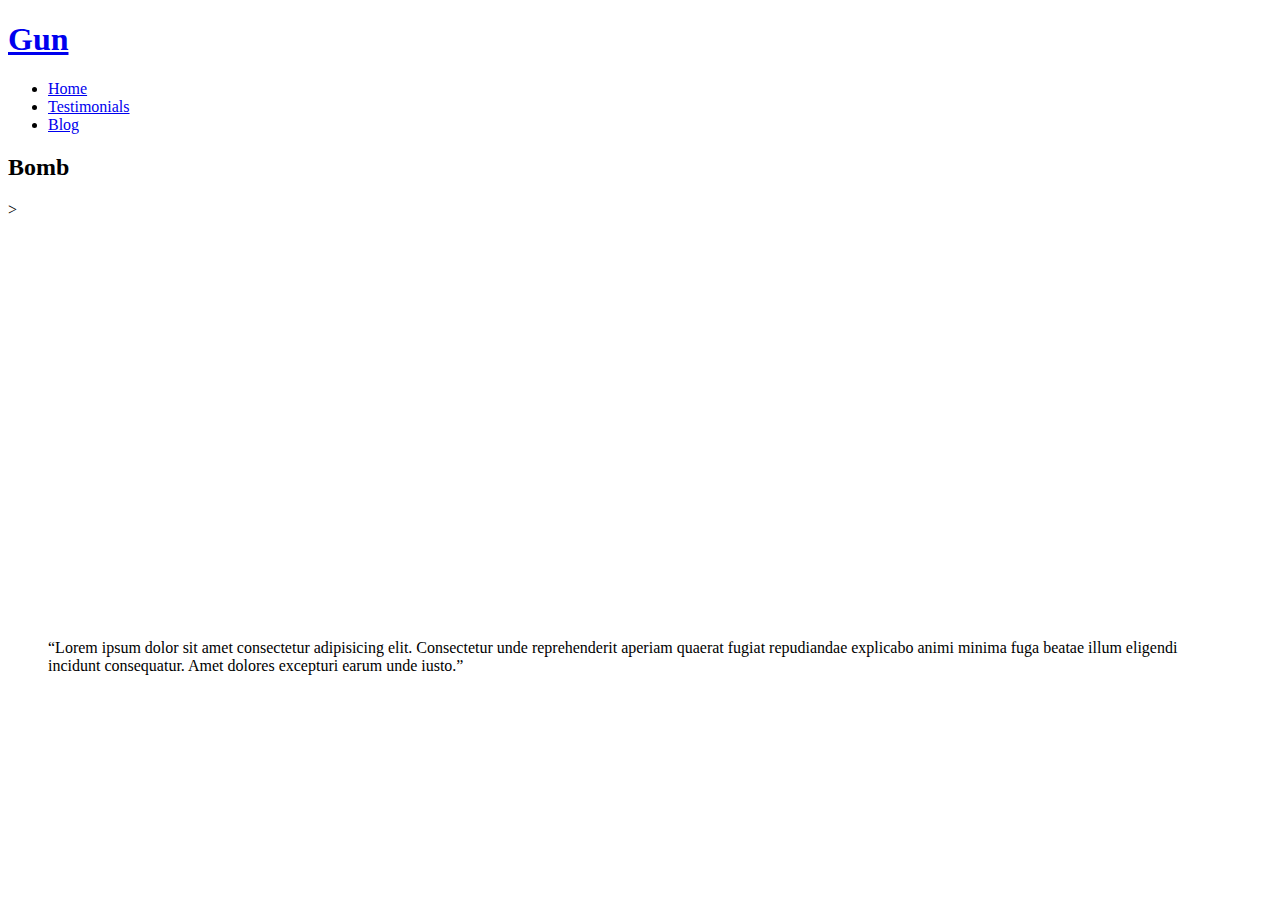
==== bomb_planted.html @ 95e4f860 "new" ====
<!DOCTYPE html>
<html lang="en">
  <head>
    <title>CS:GO &mdash; Gun</title>
    <meta charset="utf-8">
    <meta name="viewport" content="width=device-width, initial-scale=1, shrink-to-fit=no">
    
    
    <link href="https://fonts.googleapis.com/css?family=Roboto:300,400,900" rel="stylesheet">
    <link rel="stylesheet" href="fonts/icomoon/style.css">

    <link rel="stylesheet" href="css/bootstrap.min.css">
    <link rel="stylesheet" href="css/jquery-ui.css">
    <link rel="stylesheet" href="css/owl.carousel.min.css">
    <link rel="stylesheet" href="css/owl.theme.default.min.css">
    <link rel="stylesheet" href="css/owl.theme.default.min.css">

    <link rel="stylesheet" href="css/jquery.fancybox.min.css">

    <link rel="stylesheet" href="css/bootstrap-datepicker.css">

    <link rel="stylesheet" href="fonts/flaticon/font/flaticon.css">

    <link rel="stylesheet" href="css/aos.css">

    <link rel="stylesheet" href="css/style.css">
    
  </head>
  <body data-spy="scroll" data-target=".site-navbar-target" data-offset="300">
  
  <div class="site-wrap">

    <div class="site-mobile-menu site-navbar-target">
      <div class="site-mobile-menu-header">
        <div class="site-mobile-menu-close mt-3">
          <span class="icon-close2 js-menu-toggle"></span>
        </div>
      </div>
      <div class="site-mobile-menu-body"></div>
    </div>
   
 
    <header class="site-navbar py-4 bg-white js-sticky-header site-navbar-target" role="banner">

      <div class="container">
        <div class="row align-items-center">
          
          <div class="col-6 col-xl-2">
            <h1 class="mb-0 site-logo"><a href="index.html" class="text-black h2 mb-0">Gun </a></h1>
          </div>
          <div class="col-12 col-md-10 d-none d-xl-block">
            <nav class="site-navigation position-relative text-right" role="navigation">
              <ul class="site-menu main-menu js-clone-nav mr-auto d-none d-lg-block">
                <li><a href="index.html" class="nav-link">Home</a></li>
                <li><a href="#testimonials-section" class="nav-link">Testimonials</a></li>
                <li><a href="#blog-section" class="nav-link">Blog</a></li>
              </ul>
            </nav>
          </div>


          <div class="col-6 d-inline-block d-xl-none ml-md-0 py-3" style="position: relative; top: 3px;"><a href="#" class="site-menu-toggle js-menu-toggle text-black float-right"><span class="icon-menu h3"></span></a></div>

        </div>
      </div>
      
    </header>

  
     

    <section class="site-section" id="testimonials-section">
      <div class="container">
          <div class="col-12 text-center">
            <h3 class="section-sub-title"></h3>
            <h2 class="section-title mb-3">Bomb</h2>
          </div>
      </div>>
<!--以下視覺化圖表-->
     <div class="container">
        <iframe src="https://plotdb.io/v/chart/24028" width="1100px" height="400px" allowfullscreen="true" frameborder="0"></iframe>
      </div>

 <!--第二層-->

<!--跑圖片
      <div class="slide-one-item home-slider owl-carousel" >
           <div class="container">
              <iframe src="https://plotdb.io/v/chart/24015" width="1100px" height="400px" allowfullscreen="true" frameborder="0"></iframe>
            </div>
           <div class="testimonial">
                <iframe src="https://plotdb.io/v/chart/24016" width="500px" height="400px" allowfullscreen="true" frameborder="0"></iframe>
            </div>
          </div>
        </div>
 -->       
    <section class="site-section testimonial-wrap" id="blog-section">
      <div class="container">
      </div>
      <div class="slide-one-item home-slider owl-carousel">
          <div>
            <div class="testimonial">
              
              <blockquote class="mb-5">
                <p>&ldquo;Lorem ipsum dolor sit amet consectetur adipisicing elit. Consectetur unde reprehenderit aperiam quaerat fugiat repudiandae explicabo animi minima fuga beatae illum eligendi incidunt consequatur. Amet dolores excepturi earum unde iusto.&rdquo;</p>
              </blockquote>
            </div>
          </div>
        </div>
    </section>


  </div> <!-- .site-wrap -->

  <script src="js/jquery-3.3.1.min.js"></script>
  <script src="js/jquery-migrate-3.0.1.min.js"></script>
  <script src="js/jquery-ui.js"></script>
  <script src="js/popper.min.js"></script>
  <script src="js/bootstrap.min.js"></script>
  <script src="js/owl.carousel.min.js"></script>
  <script src="js/jquery.stellar.min.js"></script>
  <script src="js/jquery.countdown.min.js"></script>
  <script src="js/bootstrap-datepicker.min.js"></script>
  <script src="js/jquery.easing.1.3.js"></script>
  <script src="js/aos.js"></script>
  <script src="js/jquery.fancybox.min.js"></script>
  <script src="js/jquery.sticky.js"></script>

  
  <script src="js/main.js"></script>
    
  </body>
</html>
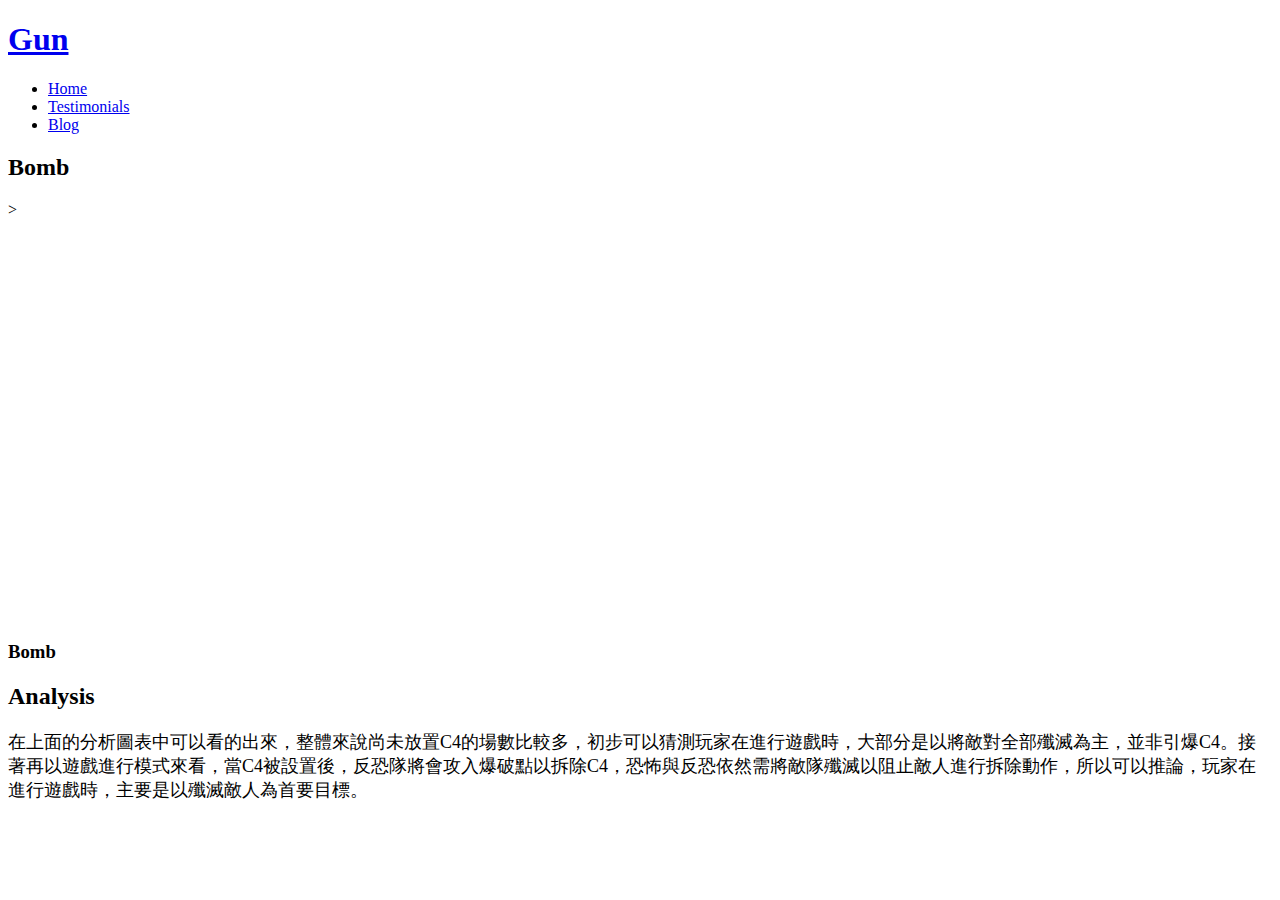
==== commit 93349ab8: "new" ====
--- a/bomb_planted.html
+++ b/bomb_planted.html
@@ -96,18 +96,18 @@
  -->       
     <section class="site-section testimonial-wrap" id="blog-section">
       <div class="container">
+          <div class="col-12 text-center">
+            <h3 class="section-sub-title">Bomb</h3>
+            <h2 class="section-title mb-3">Analysis</h2>
+          </div>
       </div>
-      <div class="slide-one-item home-slider owl-carousel">
-          <div>
             <div class="testimonial">
-              
-              <blockquote class="mb-5">
-                <p>&ldquo;Lorem ipsum dolor sit amet consectetur adipisicing elit. Consectetur unde reprehenderit aperiam quaerat fugiat repudiandae explicabo animi minima fuga beatae illum eligendi incidunt consequatur. Amet dolores excepturi earum unde iusto.&rdquo;</p>
-              </blockquote>
+                <font size="4">在上面的分析圖表中可以看的出來，整體來說尚未放置C4的場數比較多，初步可以猜測玩家在進行遊戲時，大部分是以將敵對全部殲滅為主，並非引爆C4。接著再以遊戲進行模式來看，當C4被設置後，反恐隊將會攻入爆破點以拆除C4，恐怖與反恐依然需將敵隊殲滅以阻止敵人進行拆除動作，所以可以推論，玩家在進行遊戲時，主要是以殲滅敵人為首要目標。
+                </font>
             </div>
-          </div>
-        </div>
     </section>
+
+
 
 
   </div> <!-- .site-wrap -->
